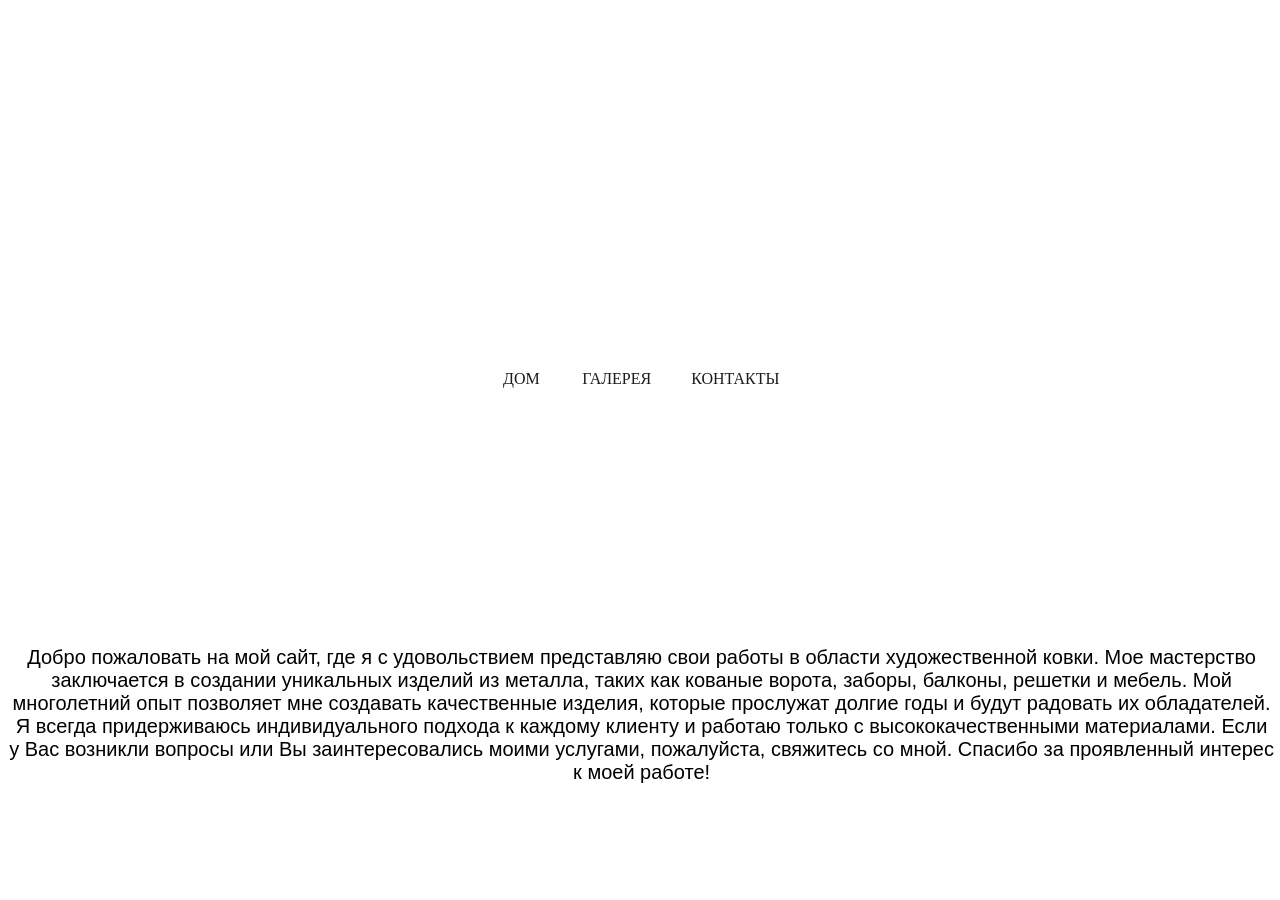
==== Index.html @ 117a2dac "Add files via upload" ====
﻿<!DOCTYPE html>
<html lang="en">

<head>
    <meta charset="UTF-8">
    <meta name="viewport" content="width=device-width, initial-scale=1.0">
    <title>HOME</title>
    
    
</head>
<body>
    <p id="description">
        Добро пожаловать на мой сайт, где я с удовольствием представляю свои работы в области художественной ковки.
        Мое мастерство заключается в создании уникальных изделий из металла, таких как кованые ворота, заборы, балконы, решетки и мебель.
        Мой многолетний опыт позволяет мне создавать качественные изделия, которые прослужат долгие годы и будут радовать их обладателей.
        Я всегда придерживаюсь индивидуального подхода к каждому клиенту и работаю только с высококачественными материалами.
        Если у Вас возникли вопросы или Вы заинтересовались моими услугами, пожалуйста, свяжитесь со мной.
        Спасибо за проявленный интерес к моей работе!
    </p>
    <nav>
        <a class="menu-item" href="Index.html">ДОМ</a>
        <a class="menu-item" href="Page.html">ГАЛЕРЕЯ</a>
        <a class="menu-item" href="HtmlContact.html">КОНТАКТЫ</a>
        <div id="indicator"></div>
    </nav>
    <audio id="audio-menu" once>
        <source src="menu-sound.mp3" type="audio/mp3">
        Your browser does not support the audio element.
    </audio>
    <style>

        #description {
            font-family: url('font/Nord-Star-Deco.ttf');
            font-size: 20px;
            color: black;
            position: fixed;
            bottom: 50px;
            width: 99%;
            height: 30%;
            display: flex;
            align-items: center;
            text-align: center;
            margin: 0 auto;
        }

                body {
                    background-image: url('img/face3.png'), url('img/background.jpg');
                    background-repeat: no-repeat;
                    background-attachment: fixed;
                    background-size: 30% auto, 100%;
                    background-position: center 20%; /* изменено /
        z-index: -1; / добавлено */
                }

                nav {
                    position: absolute;
                    top: 43%;
                    right: 0;
                    left: 0;
                    width: 319px;
                    display: table;
                    margin: 0 auto;
                    transform: translateY(-70%);
                }

                    nav a {
                        position: relative;
                        width: 33.333%;
                        display: table-cell;
                        text-align: center;
                        color: #1C1A1A;
                        text-decoration: none;
                        font-family: "Nord-Star Deco";
                        padding: 10px 20px;
                        transition: 0.2s ease color;
                    }

                        nav a:before,
                        nav a:after {
                            content: "";
                            position: absolute;
                            border-radius: 50%;
                            transform: scale(0);
                            transition: 0.2s ease transform;
                        }

                        nav a:before {
                            top: 0;
                            left: 10px;
                            width: 6px;
                            height: 6px;
                        }

                        nav a:after {
                            top: 5px;
                            left: 18px;
                            width: 4px;
                            height: 4px;
                        }

                        nav a:nth-child(1):before {
                            background-color: black;
                        }

                        nav a:nth-child(1):after {
                            background-color: black;
                        }

                        nav a:nth-child(2):before {
                            background-color: black;
                        }

                        nav a:nth-child(2):after {
                            background-color: black;
                        }

                        nav a:nth-child(3):before {
                            background-color: black;
                        }

                        nav a:nth-child(3):after {
                            background-color: black;
                        }

        #description {
            font-family: 'Nord-Star Deco', sans-serif;
            font-size: 20px;
            color: black;
            position: fixed;
            bottom: 50px;
            width: 99%;
            height: 30%;
            display: flex;
            align-items: center;
            justify-content: center;
            text-align: center;
            margin: 0 auto;
        }

                nav a:hover {
                    color: red;
                }

                    nav a:hover:before,
                    nav a:hover:after {
                        transform: scale(1);
                    }

                nav a:nth-child(1):hover ~ #indicator {
                    background: linear-gradient(130deg, red, red);
                }

                nav a:nth-child(2):hover ~ #indicator {
                    left: 34%;
                    background: linear-gradient(130deg, red, red);
                }

                nav a:nth-child(3):hover ~ #indicator {
                    left: 70%;
                    background: linear-gradient(130deg, red, red);
                }

                img[src="face3.png"] {
                    width: 100px;
                    height: 100px;
                }
        @font-face {
            font-family: 'Nord-Star Deco';
            src: url('/path/to/nordstardeco-webfont.woff2') format('woff2'), url('/path/to/nordstardeco-webfont.woff') format('woff');
            font-weight: normal;
            font-style: normal;
            font-display: swap;
        }
    </style>
    <script>
        // Получаем элементы меню
        const menuItems = document.querySelectorAll('.menu-item');

        // Получаем аудио элемент
        const audio = document.getElementById('audio-menu');

        // Устанавливаем громкость звука на 50%
        audio.volume = 0.1;

        // Добавляем обработчик события 'mouseenter' для каждого элемента меню
        menuItems.forEach((item) => {
            item.addEventListener('mouseenter', () => {
                // Воспроизводим звук
                audio.play();
            });
        });
    </script>
</body>
</html>
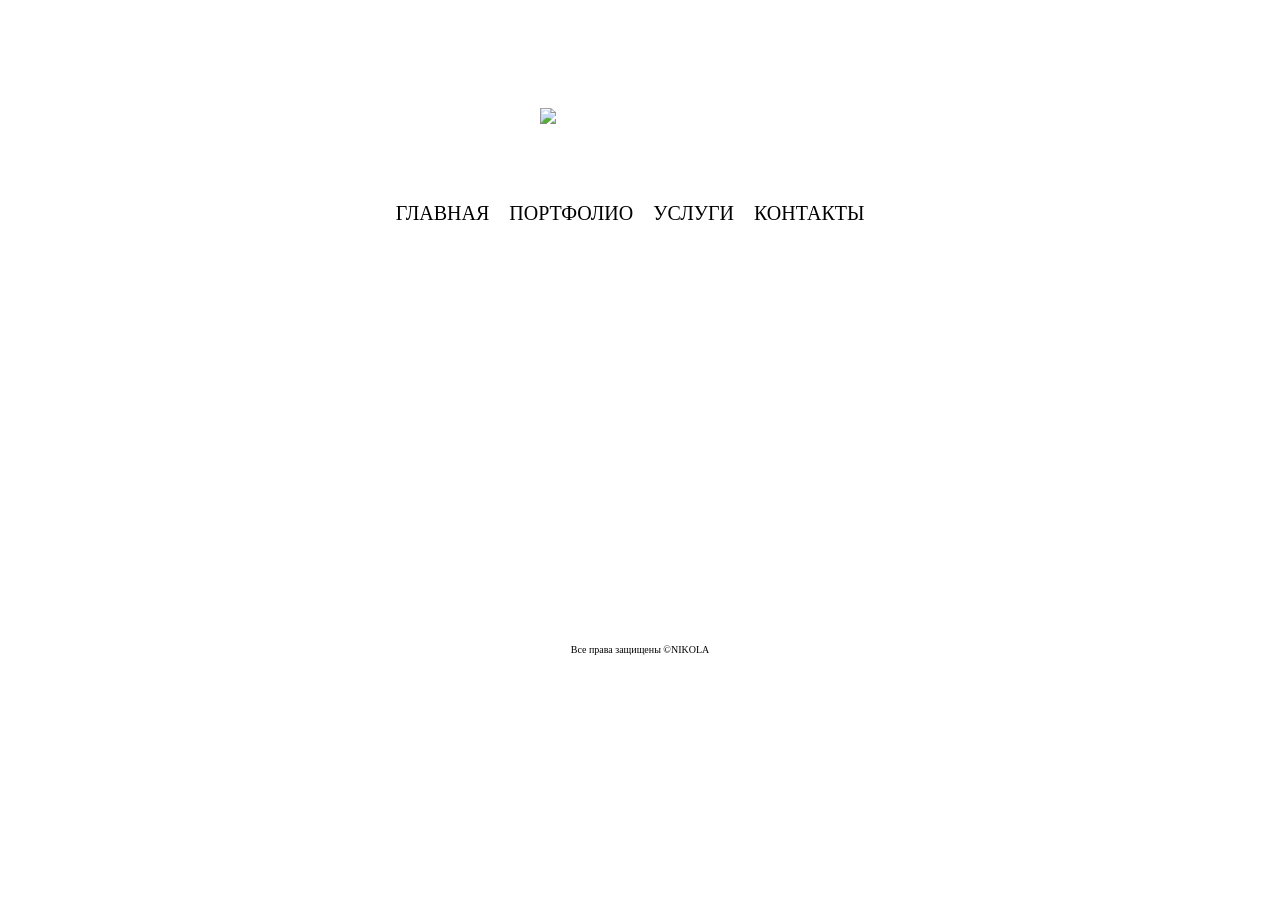
==== commit 046a99d5: "Add files via upload" ====
--- a/Index.html
+++ b/Index.html
@@ -1,194 +1,44 @@
 ﻿<!DOCTYPE html>
-<html lang="en">
-
+<html>
 <head>
-    <meta charset="UTF-8">
-    <meta name="viewport" content="width=device-width, initial-scale=1.0">
-    <title>HOME</title>
-    
-    
+    <script src="https://code.jquery.com/jquery-3.6.0.min.js"></script>
+    <link rel="stylesheet" href="StyleSheet.css">
+    <script src="/JavaScript.js"></script>
+    <meta name="viewport" content="width=device-width, initial-scale=1">
+    <title></title>
+    <style>
+        .parallax {
+            height: 350px; /* Установите желаемую высоту для блока параллакса */
+            background-image: url('img/лого.jpg'); /* Путь к вашему изображению */
+            background-size: cover;
+            background-position: center;
+            background-attachment: fixed; /* Зафиксировать фоновое изображение */
+        }
+    </style>
 </head>
 <body>
-    <p id="description">
-        Добро пожаловать на мой сайт, где я с удовольствием представляю свои работы в области художественной ковки.
-        Мое мастерство заключается в создании уникальных изделий из металла, таких как кованые ворота, заборы, балконы, решетки и мебель.
-        Мой многолетний опыт позволяет мне создавать качественные изделия, которые прослужат долгие годы и будут радовать их обладателей.
-        Я всегда придерживаюсь индивидуального подхода к каждому клиенту и работаю только с высококачественными материалами.
-        Если у Вас возникли вопросы или Вы заинтересовались моими услугами, пожалуйста, свяжитесь со мной.
-        Спасибо за проявленный интерес к моей работе!
-    </p>
+    <!-- Шапка страницы -->
+    <header>
+        <h1>Главная страница</h1>
+        <img src="img/эмблема2.png" alt="Картинка в шапке страницы" />
+        <button class="burger-menu-btn">&#9776;</button>
+    </header>
+
+    <!-- Ссылки меню -->
     <nav>
-        <a class="menu-item" href="Index.html">ДОМ</a>
-        <a class="menu-item" href="Page.html">ГАЛЕРЕЯ</a>
-        <a class="menu-item" href="HtmlContact.html">КОНТАКТЫ</a>
-        <div id="indicator"></div>
+        <a href="Index.html">ГЛАВНАЯ</a>
+        <a href="Portfolio.html">ПОРТФОЛИО</a>
+        <a href="Uslugi.html">УСЛУГИ</a>
+        <a href="Kontact.html">КОНТАКТЫ</a>
     </nav>
-    <audio id="audio-menu" once>
-        <source src="menu-sound.mp3" type="audio/mp3">
-        Your browser does not support the audio element.
-    </audio>
-    <style>
 
-        #description {
-            font-family: url('font/Nord-Star-Deco.ttf');
-            font-size: 20px;
-            color: black;
-            position: fixed;
-            bottom: 50px;
-            width: 99%;
-            height: 30%;
-            display: flex;
-            align-items: center;
-            text-align: center;
-            margin: 0 auto;
-        }
+    <div class="parallax"></div>
 
-                body {
-                    background-image: url('img/face3.png'), url('img/background.jpg');
-                    background-repeat: no-repeat;
-                    background-attachment: fixed;
-                    background-size: 30% auto, 100%;
-                    background-position: center 20%; /* изменено /
-        z-index: -1; / добавлено */
-                }
+    <script> 
+    </script>
 
-                nav {
-                    position: absolute;
-                    top: 43%;
-                    right: 0;
-                    left: 0;
-                    width: 319px;
-                    display: table;
-                    margin: 0 auto;
-                    transform: translateY(-70%);
-                }
-
-                    nav a {
-                        position: relative;
-                        width: 33.333%;
-                        display: table-cell;
-                        text-align: center;
-                        color: #1C1A1A;
-                        text-decoration: none;
-                        font-family: "Nord-Star Deco";
-                        padding: 10px 20px;
-                        transition: 0.2s ease color;
-                    }
-
-                        nav a:before,
-                        nav a:after {
-                            content: "";
-                            position: absolute;
-                            border-radius: 50%;
-                            transform: scale(0);
-                            transition: 0.2s ease transform;
-                        }
-
-                        nav a:before {
-                            top: 0;
-                            left: 10px;
-                            width: 6px;
-                            height: 6px;
-                        }
-
-                        nav a:after {
-                            top: 5px;
-                            left: 18px;
-                            width: 4px;
-                            height: 4px;
-                        }
-
-                        nav a:nth-child(1):before {
-                            background-color: black;
-                        }
-
-                        nav a:nth-child(1):after {
-                            background-color: black;
-                        }
-
-                        nav a:nth-child(2):before {
-                            background-color: black;
-                        }
-
-                        nav a:nth-child(2):after {
-                            background-color: black;
-                        }
-
-                        nav a:nth-child(3):before {
-                            background-color: black;
-                        }
-
-                        nav a:nth-child(3):after {
-                            background-color: black;
-                        }
-
-        #description {
-            font-family: 'Nord-Star Deco', sans-serif;
-            font-size: 20px;
-            color: black;
-            position: fixed;
-            bottom: 50px;
-            width: 99%;
-            height: 30%;
-            display: flex;
-            align-items: center;
-            justify-content: center;
-            text-align: center;
-            margin: 0 auto;
-        }
-
-                nav a:hover {
-                    color: red;
-                }
-
-                    nav a:hover:before,
-                    nav a:hover:after {
-                        transform: scale(1);
-                    }
-
-                nav a:nth-child(1):hover ~ #indicator {
-                    background: linear-gradient(130deg, red, red);
-                }
-
-                nav a:nth-child(2):hover ~ #indicator {
-                    left: 34%;
-                    background: linear-gradient(130deg, red, red);
-                }
-
-                nav a:nth-child(3):hover ~ #indicator {
-                    left: 70%;
-                    background: linear-gradient(130deg, red, red);
-                }
-
-                img[src="face3.png"] {
-                    width: 100px;
-                    height: 100px;
-                }
-        @font-face {
-            font-family: 'Nord-Star Deco';
-            src: url('/path/to/nordstardeco-webfont.woff2') format('woff2'), url('/path/to/nordstardeco-webfont.woff') format('woff');
-            font-weight: normal;
-            font-style: normal;
-            font-display: swap;
-        }
-    </style>
-    <script>
-        // Получаем элементы меню
-        const menuItems = document.querySelectorAll('.menu-item');
-
-        // Получаем аудио элемент
-        const audio = document.getElementById('audio-menu');
-
-        // Устанавливаем громкость звука на 50%
-        audio.volume = 0.1;
-
-        // Добавляем обработчик события 'mouseenter' для каждого элемента меню
-        menuItems.forEach((item) => {
-            item.addEventListener('mouseenter', () => {
-                // Воспроизводим звук
-                audio.play();
-            });
-        });
-    </script>
+    <footer>
+        <p>Все права защищены ©NIKOLA</p>
+    </footer>
 </body>
 </html>
--- a/StyleSheet.css
+++ b/StyleSheet.css
@@ -0,0 +1,125 @@
+﻿/* Стили для Backgraud images */
+body {
+    background-size: cover;
+    background-position: center;
+}
+
+/* Стили для контента по середине страницы */
+.content {
+    width: 80%;
+    max-width: 12px;
+    margin: 0 auto;
+}
+
+/* Медиа-запрос для мобильных устройств */
+@media only screen and (max-width: 600px) {
+    .content {
+        width: 90%;
+    }
+}
+/* Стили для шапки */
+header {
+    background-color: white;
+    color: white;
+    padding: 20px;
+    display: flex;
+    justify-content: center;
+    align-items: center;
+    flex-direction: column;
+}
+
+    /* Стили для изображения в шапке */
+    header img {
+        width: 200px;
+        height: auto;
+        margin: 0 auto;
+    }
+
+
+/* Стили для ссылок меню */
+nav a {
+    color: black;
+    font-size: 20px;
+    font-weight: lighter;
+    text-decoration: none;
+    margin-right: 20px;
+    font-family: 'Nord-Star Deco'
+}
+
+    nav a:hover {
+        color: gray;
+    }
+
+/* Стили для контейнера ссылок меню */
+nav {
+    display: flex;
+    justify-content: center;
+    align-items: center;
+    height: 100px;
+}
+
+/* Стили для контента страницы */
+main {
+    padding: 20px;
+}
+
+@media only screen and (max-width: 600px) {
+    .parallax {
+        height: 300px; /* Уменьшить высоту блока для мобильных устройств */
+    }
+}
+
+.parallax {
+    height: 350px; /* Установите желаемую высоту для блока параллакса */
+    background-color: white;
+    background-size: cover;
+    background-position: center;
+    background-attachment: fixed; /* Зафиксировать фоновое изображение */
+}
+
+footer {
+    background-color: white;
+    padding: 20px;
+    text-align: center;
+    font-size: 10px;
+    font-family: 'Nord-Star Deco';
+}
+
+.burger-menu-btn {
+    display: none; /* по умолчанию скрываем кнопку на больших экранах */
+    position: absolute;
+    top: 20px;
+    left: 20px;
+    font-size: 30px;
+    background-color: white;
+    border: none;
+    color: black;
+    cursor: pointer;
+}
+
+/* стили для меню при раскрытом бургер меню */
+@media screen and (max-width: 600px) {
+    nav {
+        display: none;
+        position: absolute;
+        top: 70px;
+        left: 0;
+        width: 100%;
+        height: 100%;
+        background-color: white;
+        text-align: center;
+    }
+
+        nav a {
+            display: block;
+            padding: 50px;
+            font-size: 18px;
+            font-weight: bold;
+            text-decoration: none;
+            color: black;
+            background-color: white;
+        }
+    .burger-menu-btn {
+        display: block; /* показываем кнопку на маленьких экранах */
+    }
+}
